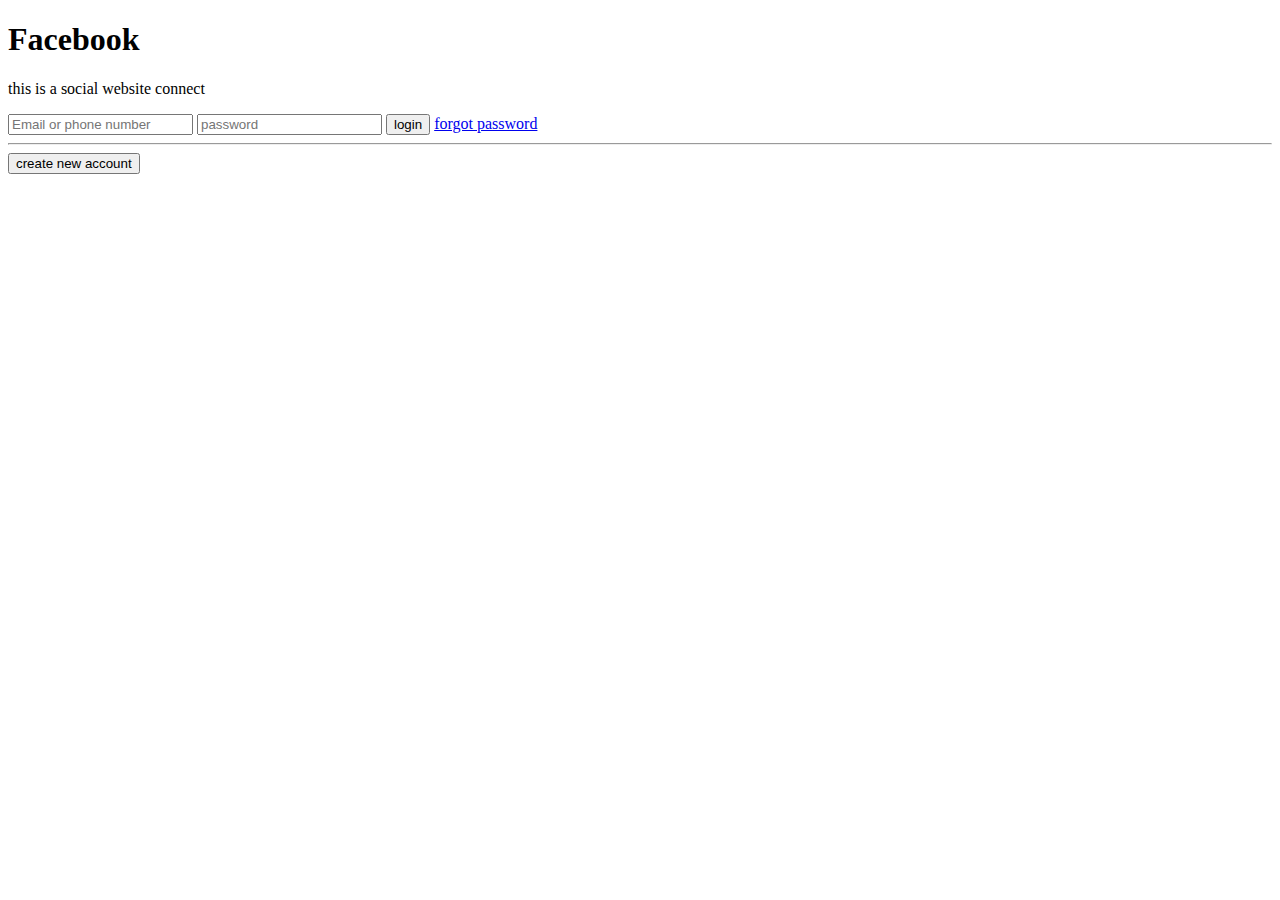
==== index.html @ 0aedfbff "Add files via upload" ====
<!DOCTYPE html>
<html lang="en">

<head>
    <meta charset="UTF-8">
    <meta name="viewport" content="width=device-width, initial-scale=1.0">
    <title>Document</title>
</head>

<body>

<div class="mainContainer">
    <h1>Facebook</h1>
    <p>this is a social website connect </p>
</div>
<div class="rightside">
    <input type="text" class="name"placeholder="Email or phone number" required>
    <input type="password" class="password"placeholder="password" required>
    <button>login</button>
    <a href="http://www.facebook.com">forgot password</a>
    <hr>
    <button>create new account</button>
</div>



</body>

</html>
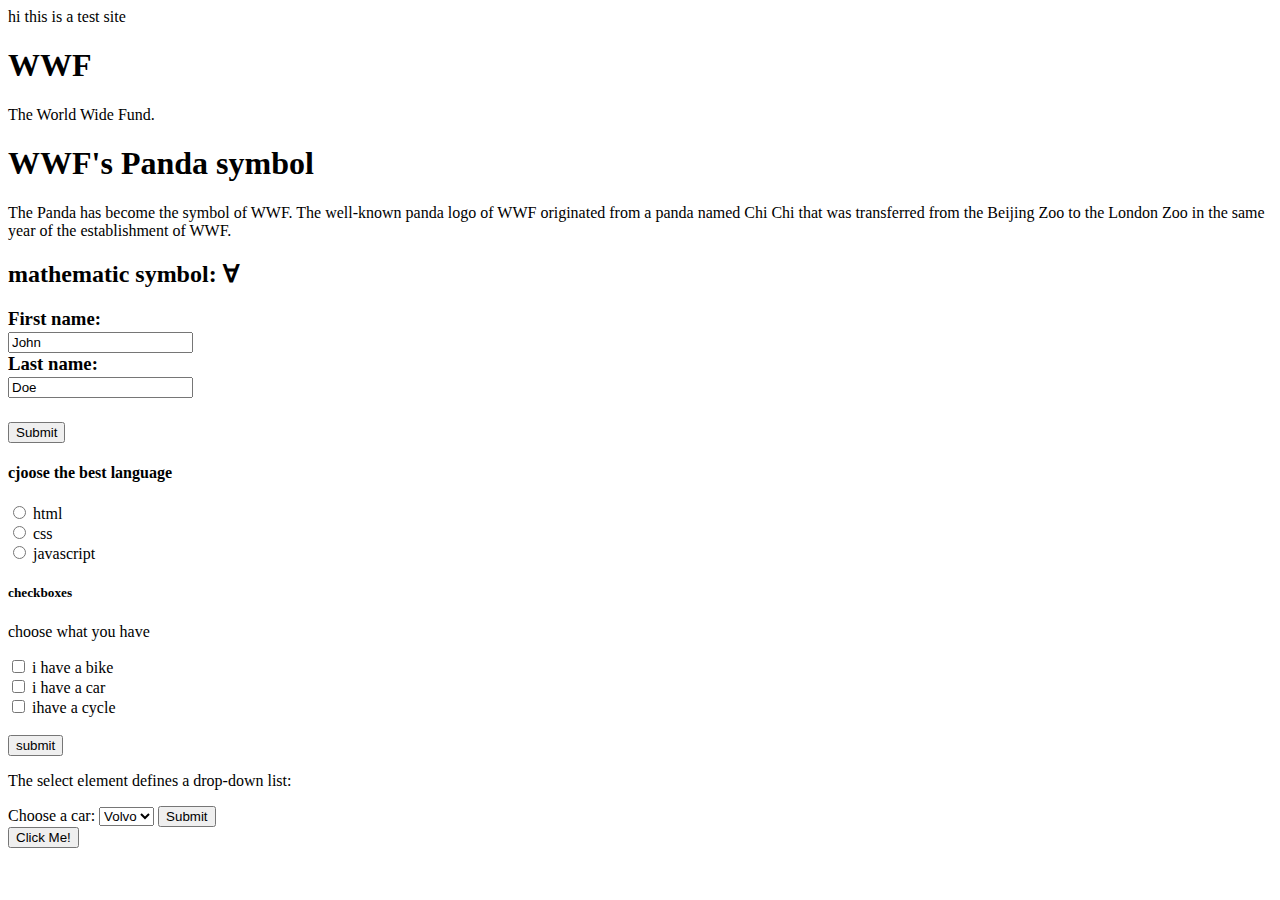
==== commit 563122fb: "initial commit" ====
--- a/index.html
+++ b/index.html
@@ -9,18 +9,66 @@
 
 <body>
 
-<div class="mainContainer">
-    <h1>Facebook</h1>
-    <p>this is a social website connect </p>
-</div>
-<div class="rightside">
-    <input type="text" class="name"placeholder="Email or phone number" required>
-    <input type="password" class="password"placeholder="password" required>
-    <button>login</button>
-    <a href="http://www.facebook.com">forgot password</a>
-    <hr>
-    <button>create new account</button>
-</div>
+
+
+    <div>hi this is a test site</div>
+    <title>tests</title>
+    <section>
+
+        <h1>WWF</h1>
+        <p>The World Wide Fund.</p>
+    </section>
+
+    <section>
+        <h1>WWF's Panda symbol</h1>
+        <p>The Panda has become the symbol of WWF. The well-known panda logo of WWF originated from a panda named Chi
+            Chi that was transferred from the Beijing Zoo to the London Zoo in the same year of the establishment of
+            WWF.</p>
+        <h2>mathematic symbol: &forall;</h2>
+        <h3>
+            <form>
+                <label for="fname">First name:</label><br>
+                <input type="text" id="fname" name="fname" value="John"><br>
+                <label for="lname">Last name:</label><br>
+                <input type="text" id="lname" name="lname" value="Doe"><br><br>
+                <input type="submit" value="Submit">
+            </form>
+        </h3>
+        <h4>cjoose the best language</h4>
+        <form>
+            <input type="radio" id="html" name="fav_language" value="html">
+            <label for="html">html</label><br>
+            <input type="radio" id="css" name="fav_language" value="css">
+            <label for="css">css</label><br>
+            <input type="radio" id="javascript" name="fav_language" value="javascript">
+            <label for="javascript">javascript</label>
+        </form>
+        <h5>checkboxes</h5>
+        <p>choose what you have</p>
+        <form>
+            <input type="checkbox" id="vehicle1" name="vehicle1" value="bike">
+            <label for="vehicle1"> i have a bike</label><br>
+            <input type="checkbox" id="vehicle2" name="vehicle2" value="car">
+            <label for="vehicle2"> i have a car</label><br>
+            <input type="checkbox" id="vehicle3" name="vehicle3" value="cycle">
+            <label for="vehicle3"> ihave a cycle</label><br><br>
+            <input type="submit" value="submit">
+            <p>The select element defines a drop-down list:</p>
+        </form>
+
+        <form action=>
+            <label for="cars">Choose a car:</label>
+            <select id="cars" name="cars">
+                <option value="volvo">Volvo</option>
+                <option value="saab">Saab</option>
+                <option value="fiat">Fiat</option>
+                <option value="audi">Audi</option>
+            </select>
+            <input type="submit">
+
+        </form>
+    </section>
+    <button type="button" onclick="alert('Hello World!')">Click Me!</button>
 
 
 
